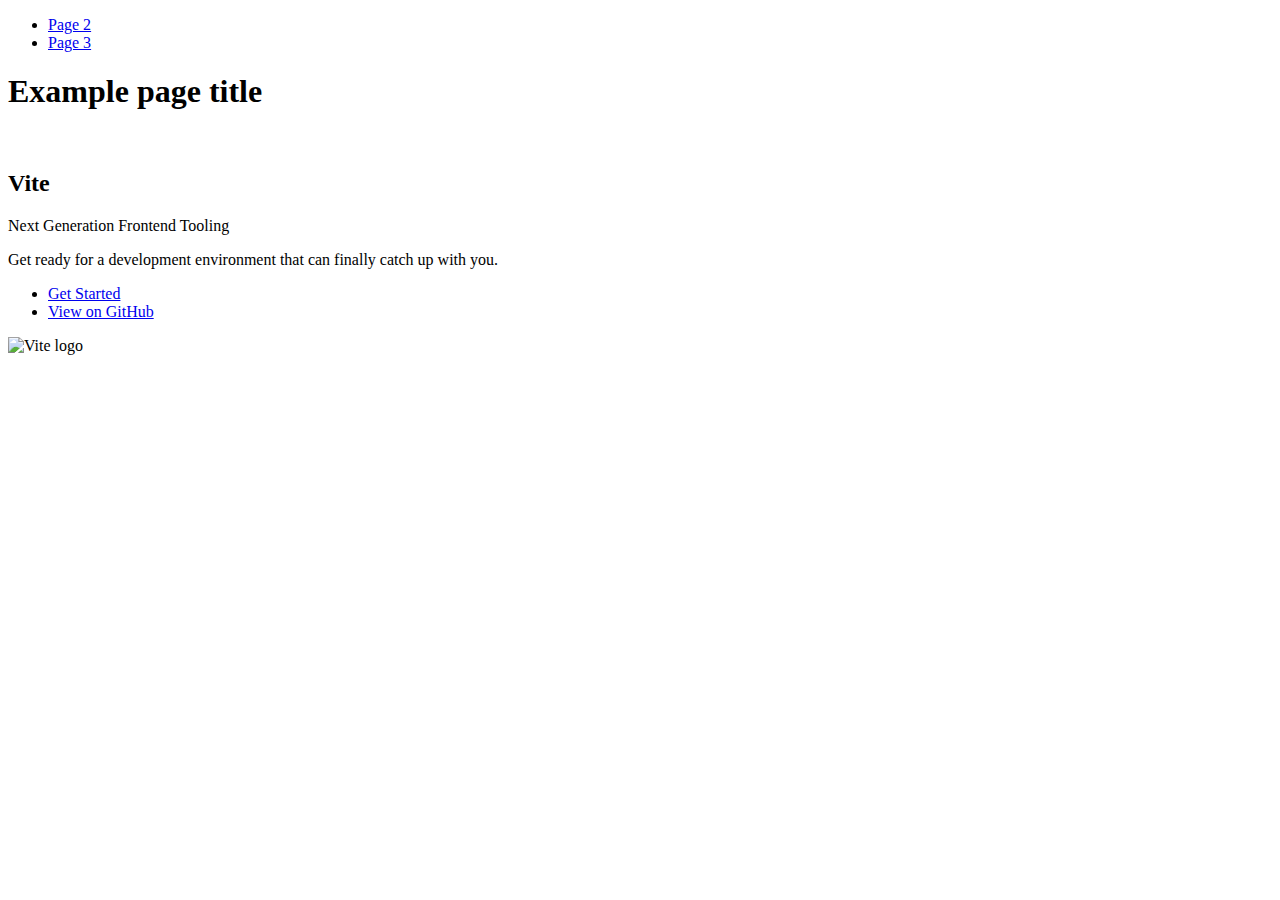
==== index.html @ 65b71c89 "Deploying to gh-pages from @ Vol3odya/goit-js-hw-10@574695567bbaa49d8e408b807f0ea0de5b2b947f 🚀" ====
<!DOCTYPE html>
<html lang="en">
  <head>
    <meta charset="UTF-8" />
    <link rel="icon" type="image/svg+xml" href="/vanilla-app-template/favicon.svg" />
    <meta name="viewport" content="width=device-width, initial-scale=1.0" />
    <title>Vanilla App Template</title>
    
    <script type="module" crossorigin src="/vanilla-app-template/commonHelpers.js"></script>
    <link rel="stylesheet" href="/vanilla-app-template/assets/index-10c40100.css">
  </head>
  <body>
    <header class="header">
  <nav class="nav">
    <ul class="nav-list">
      <li class="nav-item">
        <a href="./page-2.html" class="nav-link">Page 2</a>
      </li>

      <li class="nav-item">
        <a href="./page-3.html" class="nav-link">Page 3</a>
      </li>
    </ul>
  </nav>
</header>


    <section>
      <h1>Example page title</h1>
      <!-- Path to images as from index.html file -->
      <img src="/vanilla-app-template/assets/javascript-8dac5379.svg" alt="" />
    </section>

    <!-- Loads the specified .html file -->
    <section class="vite-promo">
  <div class="container">
    <div class="wrapper">
      <h2 class="title">
        <span class="gradient">Vite</span>
      </h2>
      <p class="text">Next Generation Frontend Tooling</p>
      <p class="tagline">
        Get ready for a development environment that can finally catch up with
        you.
      </p>

      <ul class="actions">
        <li class="action">
          <a
            class="link"
            href="https://vitejs.dev/guide/"
            target="_blank"
            rel="noopener noreferrer"
            >Get Started</a
          >
        </li>
        <li class="action">
          <a
            class="link"
            href="https://github.com/vitejs/vite"
            target="_blank"
            rel="noopener noreferrer"
            >View on GitHub</a
          >
        </li>
      </ul>
    </div>

    <div class="thumb">
      <!-- Path to images as from index.html file -->
      <img
        class="pic"
        src="/vanilla-app-template/assets/vite-logo-51249ca9.png"
        alt="Vite logo"
        width="640"
        height="640"
      />
    </div>
  </div>
</section>


    
  </body>
</html>
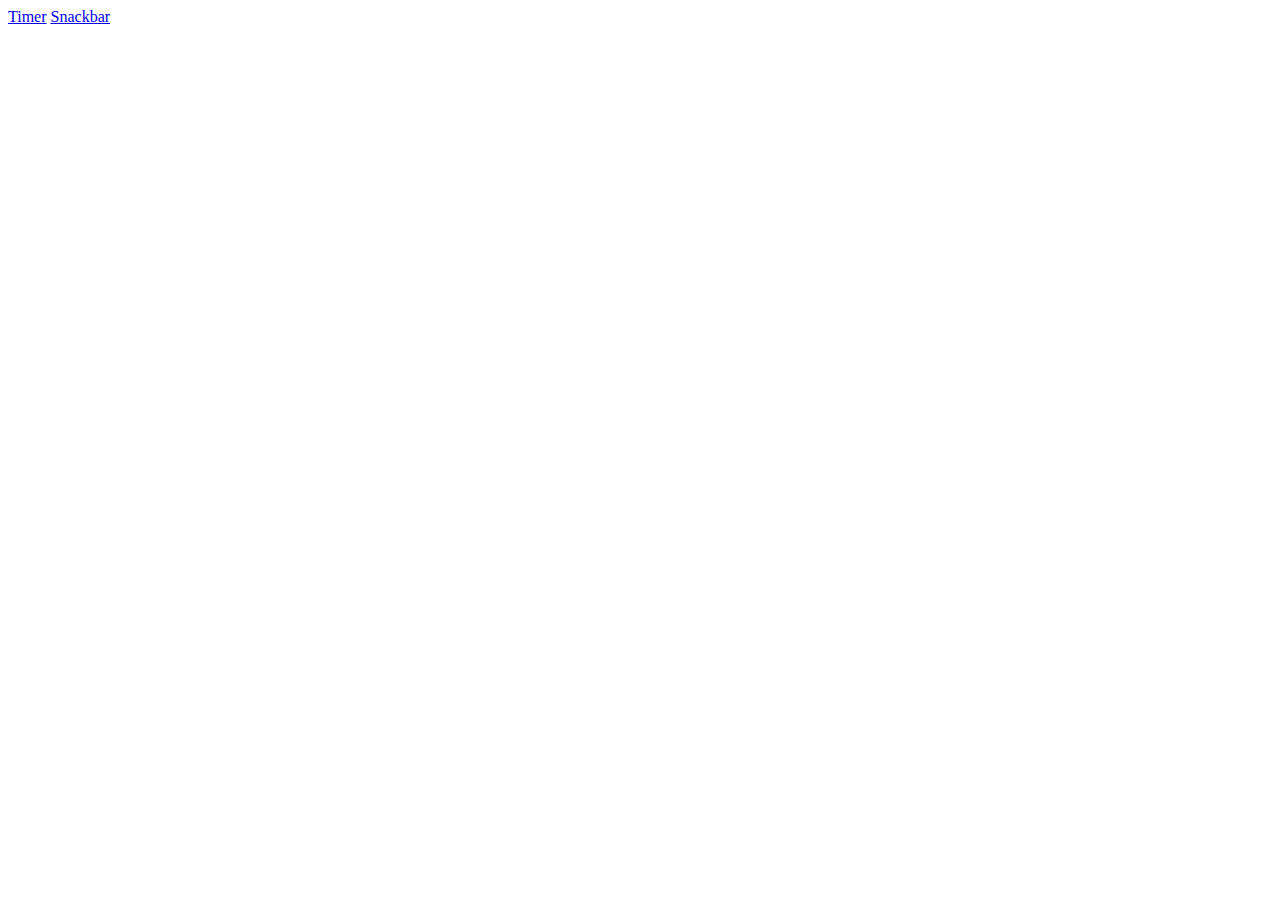
==== commit ba480c26: "Deploying to gh-pages from @ Vol3odya/goit-js-hw-10@51960332d72e16fca425acce7bc1a90b153e88a2 🚀" ====
--- a/index.html
+++ b/index.html
@@ -6,80 +6,10 @@
     <meta name="viewport" content="width=device-width, initial-scale=1.0" />
     <title>Vanilla App Template</title>
     
-    <script type="module" crossorigin src="/vanilla-app-template/commonHelpers.js"></script>
-    <link rel="stylesheet" href="/vanilla-app-template/assets/index-10c40100.css">
+    <link rel="stylesheet" href="/vanilla-app-template/assets/styles-f5f5c7f8.css">
   </head>
   <body>
-    <header class="header">
-  <nav class="nav">
-    <ul class="nav-list">
-      <li class="nav-item">
-        <a href="./page-2.html" class="nav-link">Page 2</a>
-      </li>
-
-      <li class="nav-item">
-        <a href="./page-3.html" class="nav-link">Page 3</a>
-      </li>
-    </ul>
-  </nav>
-</header>
-
-
-    <section>
-      <h1>Example page title</h1>
-      <!-- Path to images as from index.html file -->
-      <img src="/vanilla-app-template/assets/javascript-8dac5379.svg" alt="" />
-    </section>
-
-    <!-- Loads the specified .html file -->
-    <section class="vite-promo">
-  <div class="container">
-    <div class="wrapper">
-      <h2 class="title">
-        <span class="gradient">Vite</span>
-      </h2>
-      <p class="text">Next Generation Frontend Tooling</p>
-      <p class="tagline">
-        Get ready for a development environment that can finally catch up with
-        you.
-      </p>
-
-      <ul class="actions">
-        <li class="action">
-          <a
-            class="link"
-            href="https://vitejs.dev/guide/"
-            target="_blank"
-            rel="noopener noreferrer"
-            >Get Started</a
-          >
-        </li>
-        <li class="action">
-          <a
-            class="link"
-            href="https://github.com/vitejs/vite"
-            target="_blank"
-            rel="noopener noreferrer"
-            >View on GitHub</a
-          >
-        </li>
-      </ul>
-    </div>
-
-    <div class="thumb">
-      <!-- Path to images as from index.html file -->
-      <img
-        class="pic"
-        src="/vanilla-app-template/assets/vite-logo-51249ca9.png"
-        alt="Vite logo"
-        width="640"
-        height="640"
-      />
-    </div>
-  </div>
-</section>
-
-
-    
+    <a href="./1-timer.html" class="nav-link">Timer</a>
+    <a href="./2-snackbar.html" class="nav-link">Snackbar</a>
   </body>
 </html>
